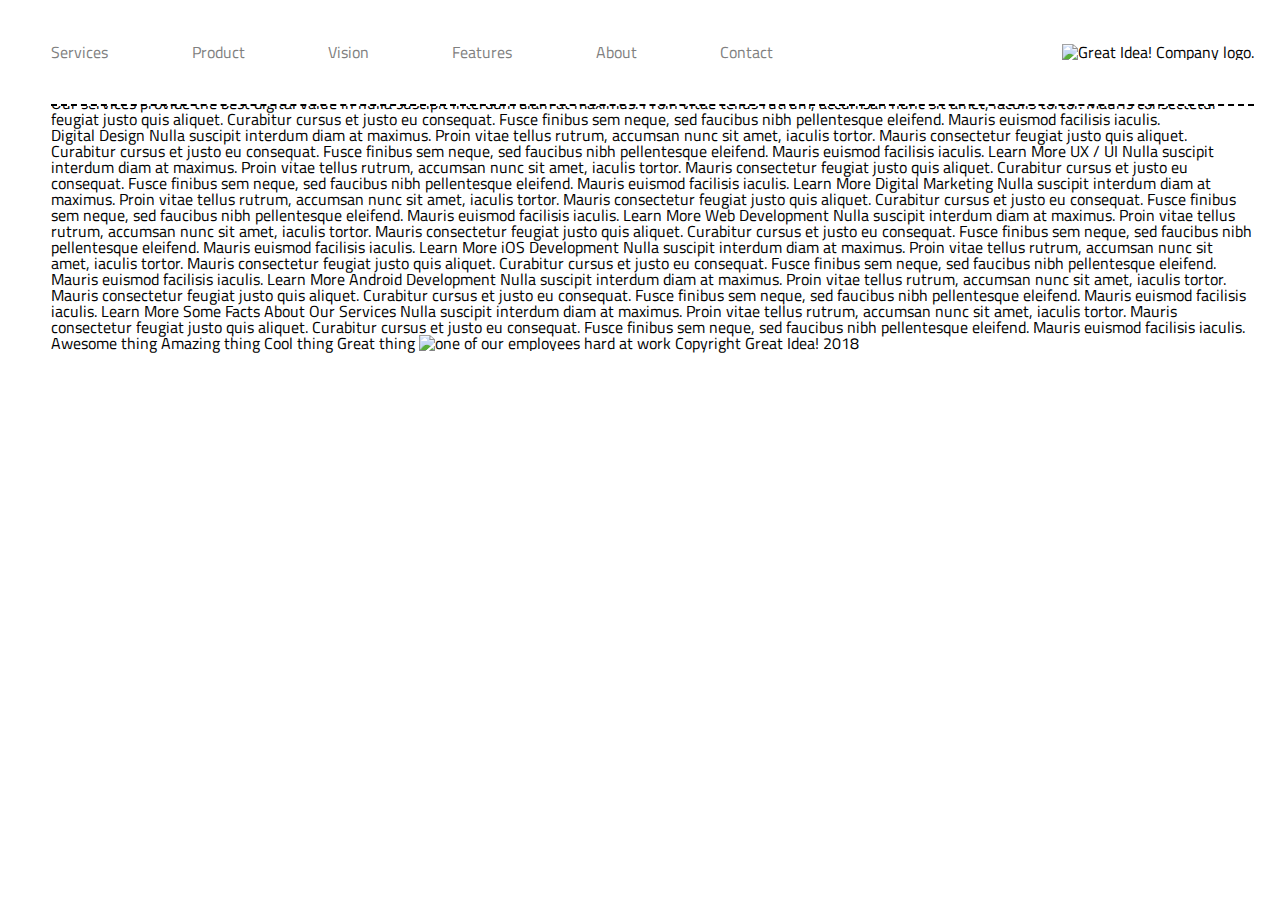
==== great-idea/services.html @ 761094d3 "Add nav bar to services.html" ====
<!doctype html>

<html lang="en">
<head>
  <meta charset="utf-8">

  <title>Great Idea!</title>

  <link href="https://fonts.googleapis.com/css?family=Bangers|Titillium+Web" rel="stylesheet">
  <link rel="stylesheet" href="css/index.css">

  <!--[if lt IE 9]>
    <script src="https://cdnjs.cloudflare.com/ajax/libs/html5shiv/3.7.3/html5shiv.js"></script>
  <![endif]-->
</head>

  <body>

    <nav class="nav-bar">
        <div class="links">
          <a href="/services.html" class="nav-items">Services</a>
          <a href="#" class="nav-items">Product</a>
          <a href="#" class="nav-items">Vision</a>
          <a href="#" class="nav-items">Features</a>
          <a href="#" class="nav-items">About</a>
          <a href="#" class="nav-items">Contact</a>
        </div>
        <di class="logo">
          <img src="img/logo.png" alt="Great Idea! Company logo.">
        </div>
      </nav>
  <div class="services-header">
    <img class="services-header-img" src="img/services-header.jpg" alt="Our services header image">
  </div>   

<h1>
    Services
</h1>
<p>
    Our services provide the best digital value in nulla suscipit interdum diam at maximus. Proin vitae tellus rutrum, accumsan nunc sit amet, iaculis tortor. Mauris consectetur feugiat justo quis aliquet. Curabitur cursus et justo eu consequat. Fusce finibus sem neque, sed faucibus nibh pellentesque eleifend. Mauris euismod facilisis iaculis.
</p>

Digital Design

Nulla suscipit interdum diam at maximus. Proin vitae tellus rutrum, accumsan nunc sit amet, iaculis tortor. Mauris consectetur feugiat justo quis aliquet. Curabitur cursus et justo eu consequat. Fusce finibus sem neque, sed faucibus nibh pellentesque
eleifend. Mauris euismod facilisis iaculis.

Learn More



UX / UI

Nulla suscipit interdum diam at maximus. Proin vitae tellus rutrum, accumsan nunc sit amet, iaculis tortor. Mauris consectetur feugiat justo quis aliquet. Curabitur cursus et justo eu consequat. Fusce finibus sem neque, sed faucibus nibh pellentesque
eleifend. Mauris euismod facilisis iaculis.

Learn More



Digital Marketing

Nulla suscipit interdum diam at maximus. Proin vitae tellus rutrum, accumsan nunc sit amet, iaculis tortor. Mauris consectetur feugiat justo quis aliquet. Curabitur cursus et justo eu consequat. Fusce finibus sem neque, sed faucibus nibh pellentesque
eleifend. Mauris euismod facilisis iaculis.

Learn More



Web Development

Nulla suscipit interdum diam at maximus. Proin vitae tellus rutrum, accumsan nunc sit amet, iaculis tortor. Mauris consectetur feugiat justo quis aliquet. Curabitur cursus et justo eu consequat. Fusce finibus sem neque, sed faucibus nibh pellentesque
eleifend. Mauris euismod facilisis iaculis.

Learn More



iOS Development

Nulla suscipit interdum diam at maximus. Proin vitae tellus rutrum, accumsan nunc sit amet, iaculis tortor. Mauris consectetur feugiat justo quis aliquet. Curabitur cursus et justo eu consequat. Fusce finibus sem neque, sed faucibus nibh pellentesque
eleifend. Mauris euismod facilisis iaculis.

Learn More



Android Development

Nulla suscipit interdum diam at maximus. Proin vitae tellus rutrum, accumsan nunc sit amet, iaculis tortor. Mauris consectetur feugiat justo quis aliquet. Curabitur cursus et justo eu consequat. Fusce finibus sem neque, sed faucibus nibh pellentesque
eleifend. Mauris euismod facilisis iaculis.

Learn More


Some Facts About Our Services

Nulla suscipit interdum diam at maximus. Proin vitae tellus rutrum, accumsan nunc sit amet, iaculis tortor. Mauris consectetur feugiat justo quis aliquet. Curabitur cursus et justo eu consequat. Fusce finibus sem neque, sed faucibus nibh pellentesque
eleifend. Mauris euismod facilisis iaculis.


Awesome thing
Amazing thing
Cool thing
Great thing

<img class="services-info-img" src="img/services-info.png" alt="one of our employees hard at work">

Copyright Great Idea! 2018

</body>

</html>
---- great-idea/css/index.css ----
/* http://meyerweb.com/eric/tools/css/reset/ 
   v2.0 | 20110126
   License: none (public domain)
*/

html, body, div, span, applet, object, iframe,
h1, h2, h3, h4, h5, h6, p, blockquote, pre,
a, abbr, acronym, address, big, cite, code,
del, dfn, em, img, ins, kbd, q, s, samp,
small, strike, strong, sub, sup, tt, var,
b, u, i, center,
dl, dt, dd, ol, ul, li,
fieldset, form, label, legend,
table, caption, tbody, tfoot, thead, tr, th, td,
article, aside, canvas, details, embed, 
figure, figcaption, footer, header, hgroup, 
menu, nav, output, ruby, section, summary,
time, mark, audio, video {
	margin: 0;
	padding: 0;
	border: 0;
	font-size: 100%;
	font: inherit;
	vertical-align: baseline;
}
/* HTML5 display-role reset for older browsers */
article, aside, details, figcaption, figure, 
footer, header, hgroup, menu, nav, section {
	display: block;
}
body {
	line-height: 1;
}
ol, ul {
	list-style: none;
}
blockquote, q {
	quotes: none;
}
blockquote:before, blockquote:after,
q:before, q:after {
	content: '';
	content: none;
}
table {
	border-collapse: collapse;
	border-spacing: 0;
}

/* Set every element's box-sizing to border-box */
* {
    box-sizing: border-box;
}

html, body {
    height: 100%;
    font-family: 'Titillium Web', sans-serif;
}

h1, h2, h3, h4, h5 {
    font-family: 'Bangers', cursive;
    letter-spacing: 1px;
    margin-bottom: 15px;
}

/* Copy and paste your work from yesterday here and start to refactor into flexbox */

body {
	margin-left: 4%;
	margin-right: 2%;
}

/* Navigation bar */
.nav-bar {
	padding: 2% 0;
	overflow: hidden;
	position: fixed;
	border-bottom: 2px dashed black;
	width: 94%;
	background: white;
	display: flex;
	justify-content: space-between;
	align-items: center;
}

nav {
	display: flex;
	justify-content: space-between;
}

.links {
	width: 60%;
	display: flex;
	justify-content: space-between;
	align-items: center;
}

.links a {
	text-decoration: none;
	color: gray;
}

.logo img {
	max-height: 100%;
	max-width: 100%;
}

.nav-items {
	text-align: left;
	padding: 2% 0%;
	border-top: 4px solid white;
	border-bottom: 4px solid white;
	background: white;
	transition: 0.3s ease;
}

.nav-items:hover {
	border-top: 4px solid #4eebf2;
	border-bottom: 4px solid #4eebf2;
	padding: 0.75% 0;
}

/* Marketing header */

header {
	padding: 15% 0 5% 0;
	border-bottom: 1px solid black;
	display: flex;
	justify-content: center;
}

.text-header-contents {
	margin: 10% 0;
	font-family: 'Bangers', cursive;
	text-align: center;
	vertical-align: middle;
	letter-spacing: 1px;
	display: flex;
	flex-direction: column;
	align-items: center;
	width: 45%;
	margin-right: 5%;
	margin-bottom: 15%;
}

.text-header-contents p {
	font-size: 700%;
}

.text-header-contents h1 {
	font-size: 500%;
}

.marketing-anchor {
	font-size: 150%;
	background: white;
	text-decoration: none;
	border: 1px solid black;
	width: 33%;
	padding: 1% 5%;
	color:black;
	font-family: 'Times New Roman', Times, serif;
}

.logo-header-contents {
	display: flex;
	align-items: center;
	width: 45%;
	padding: 0 0 0 0;
}

.logo-header-img {
	width: 100%;
	height: 100%;
}

.services-header {
	display: flex;
	align-items: stretch;
}

.services-header-img {
	width: 100%;
	margin: 2% 0;
}


/* Content */

/* Three columns of content */
.three-columns {
	display: flex;
	margin-right: 3%;
	flex-direction: column;
}

/* Two columns of content */
.two-columns {
	display: flex;
	flex-direction: column;
	margin-right: 6%;
	margin-bottom: 2%;
}

.top-content {
	display: flex;
	width: 100%;
	margin-bottom: 2%;
	margin-top: 3%;
}

.middle-img {
	display: block;
	margin-left: 0;
	margin-right: auto;
	width: 100%;
}

.bottom-content {
	display: flex;
	width: 100%;
	margin-top: 3%;
	padding: 0 0 5% 0;
	border-bottom: 1px solid black;
}

/* Contact */
.contact {
	margin-top: 3%;
	margin-bottom: 5%;
}

div.footer {
	text-align: center;
	margin: 5% 0 10% 0;
}
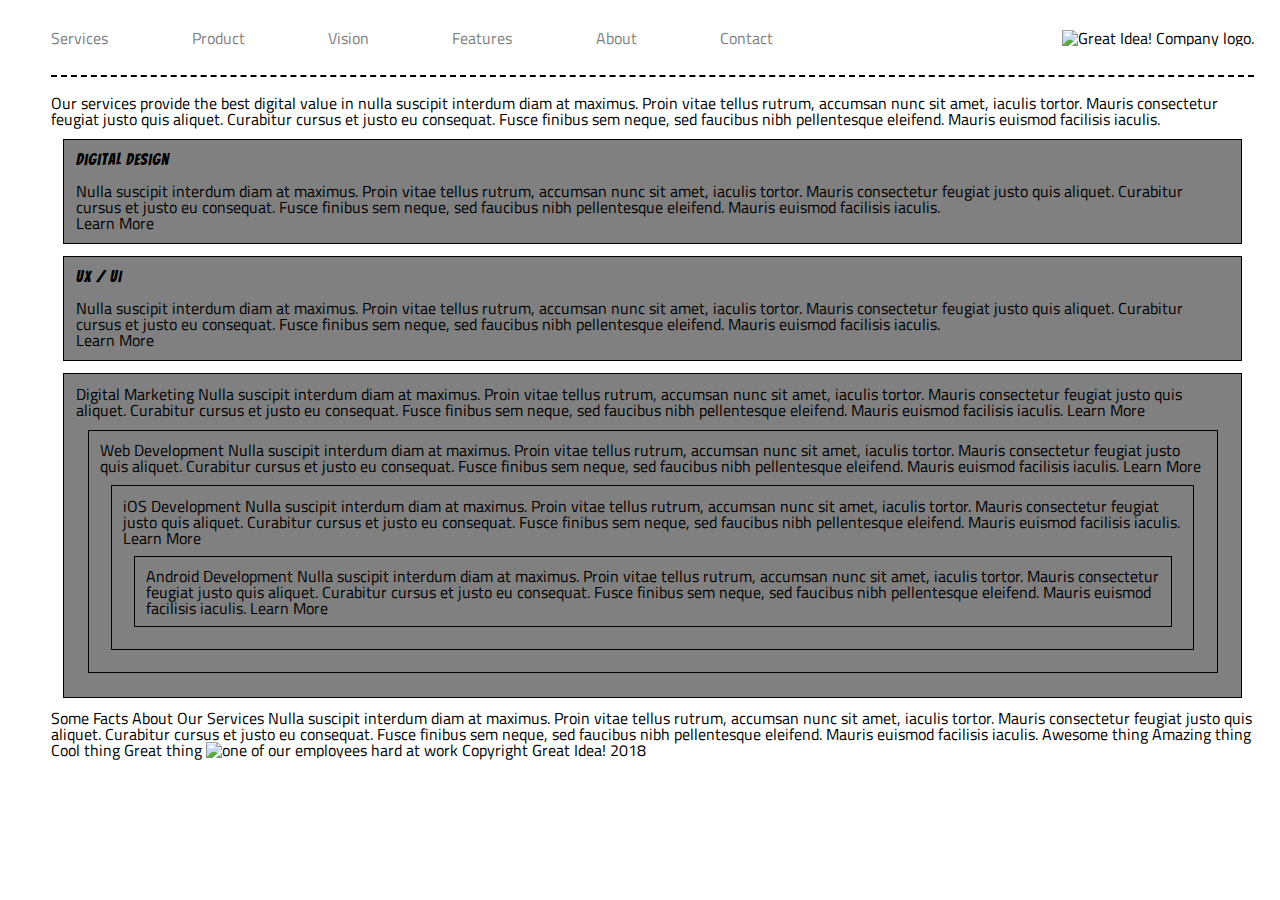
==== commit 6e58257c: "Start tagging tile content" ====
--- a/great-idea/services.html
+++ b/great-idea/services.html
@@ -25,37 +25,42 @@
           <a href="#" class="nav-items">About</a>
           <a href="#" class="nav-items">Contact</a>
         </div>
-        <di class="logo">
+        <div class="logo">
           <img src="img/logo.png" alt="Great Idea! Company logo.">
         </div>
       </nav>
   <div class="services-header">
     <img class="services-header-img" src="img/services-header.jpg" alt="Our services header image">
   </div>   
+  
+  <section class="marketing-header">
+    <h1>
+        Services
+    </h1>
+    <p>
+        Our services provide the best digital value in nulla suscipit interdum diam at maximus. Proin vitae tellus rutrum, accumsan nunc sit amet, iaculis tortor. Mauris consectetur feugiat justo quis aliquet. Curabitur cursus et justo eu consequat. Fusce finibus sem neque, sed faucibus nibh pellentesque eleifend. Mauris euismod facilisis iaculis.
+    </p>
+  </section>
 
-<h1>
-    Services
-</h1>
-<p>
-    Our services provide the best digital value in nulla suscipit interdum diam at maximus. Proin vitae tellus rutrum, accumsan nunc sit amet, iaculis tortor. Mauris consectetur feugiat justo quis aliquet. Curabitur cursus et justo eu consequat. Fusce finibus sem neque, sed faucibus nibh pellentesque eleifend. Mauris euismod facilisis iaculis.
-</p>
-
-Digital Design
-
-Nulla suscipit interdum diam at maximus. Proin vitae tellus rutrum, accumsan nunc sit amet, iaculis tortor. Mauris consectetur feugiat justo quis aliquet. Curabitur cursus et justo eu consequat. Fusce finibus sem neque, sed faucibus nibh pellentesque
-eleifend. Mauris euismod facilisis iaculis.
-
-Learn More
+  <section class="tiles">  
+    <div class="tile">
+      <h2>Digital Design</h2>
+      <p>Nulla suscipit interdum diam at maximus. Proin vitae tellus rutrum, accumsan nunc sit amet, iaculis tortor. Mauris consectetur feugiat justo quis aliquet. Curabitur cursus et justo eu consequat. Fusce finibus sem neque, sed faucibus nibh pellentesque
+        eleifend. Mauris euismod facilisis iaculis.
+      </p>
+      <a class=small-btn">Learn More</a>
+    </div>
 
 
-
-UX / UI
-
-Nulla suscipit interdum diam at maximus. Proin vitae tellus rutrum, accumsan nunc sit amet, iaculis tortor. Mauris consectetur feugiat justo quis aliquet. Curabitur cursus et justo eu consequat. Fusce finibus sem neque, sed faucibus nibh pellentesque
-eleifend. Mauris euismod facilisis iaculis.
-
-Learn More
-
+    <div class="tile">
+      <h2>UX / UI</h2>
+      <p>Nulla suscipit interdum diam at maximus. Proin vitae tellus rutrum, accumsan nunc sit amet, iaculis tortor. Mauris consectetur feugiat justo quis aliquet. Curabitur cursus et justo eu consequat. Fusce finibus sem neque, sed faucibus nibh pellentesque
+        eleifend. Mauris euismod facilisis iaculis.
+      </p>
+      <a class=small-btn">Learn More</a>
+    </div>
+    
+    <div class="tile">
 
 
 Digital Marketing
@@ -65,7 +70,7 @@
 
 Learn More
 
-
+    <div class="tile">
 
 Web Development
 
@@ -75,6 +80,7 @@
 Learn More
 
 
+    <div class="tile">
 
 iOS Development
 
@@ -83,7 +89,7 @@
 
 Learn More
 
-
+    <div class="tile">
 
 Android Development
 
@@ -91,12 +97,16 @@
 eleifend. Mauris euismod facilisis iaculis.
 
 Learn More
+    </div>
 
+</section>
 
 Some Facts About Our Services
 
 Nulla suscipit interdum diam at maximus. Proin vitae tellus rutrum, accumsan nunc sit amet, iaculis tortor. Mauris consectetur feugiat justo quis aliquet. Curabitur cursus et justo eu consequat. Fusce finibus sem neque, sed faucibus nibh pellentesque
 eleifend. Mauris euismod facilisis iaculis.
+
+
 
 
 Awesome thing
--- a/great-idea/css/index.css
+++ b/great-idea/css/index.css
@@ -107,7 +107,7 @@
 
 .nav-items {
 	text-align: left;
-	padding: 2% 0%;
+	padding: 0% 0%;
 	border-top: 4px solid white;
 	border-bottom: 4px solid white;
 	background: white;
@@ -233,4 +233,24 @@
 div.footer {
 	text-align: center;
 	margin: 5% 0 10% 0;
+}
+
+/* Servies.html content tiles */
+
+.tile {
+	background: gray;
+	border: 1px solid black;
+	padding: 1%;
+	margin: 1%;
+}
+
+.small-btn {
+	/* font-size: 100%; */
+	background: white;
+	text-decoration: none;
+	border: 1px solid black;
+	width: 33%;
+	padding: 1% 5%;
+	color:black;
+	font-family: 'Times New Roman', Times, serif;
 }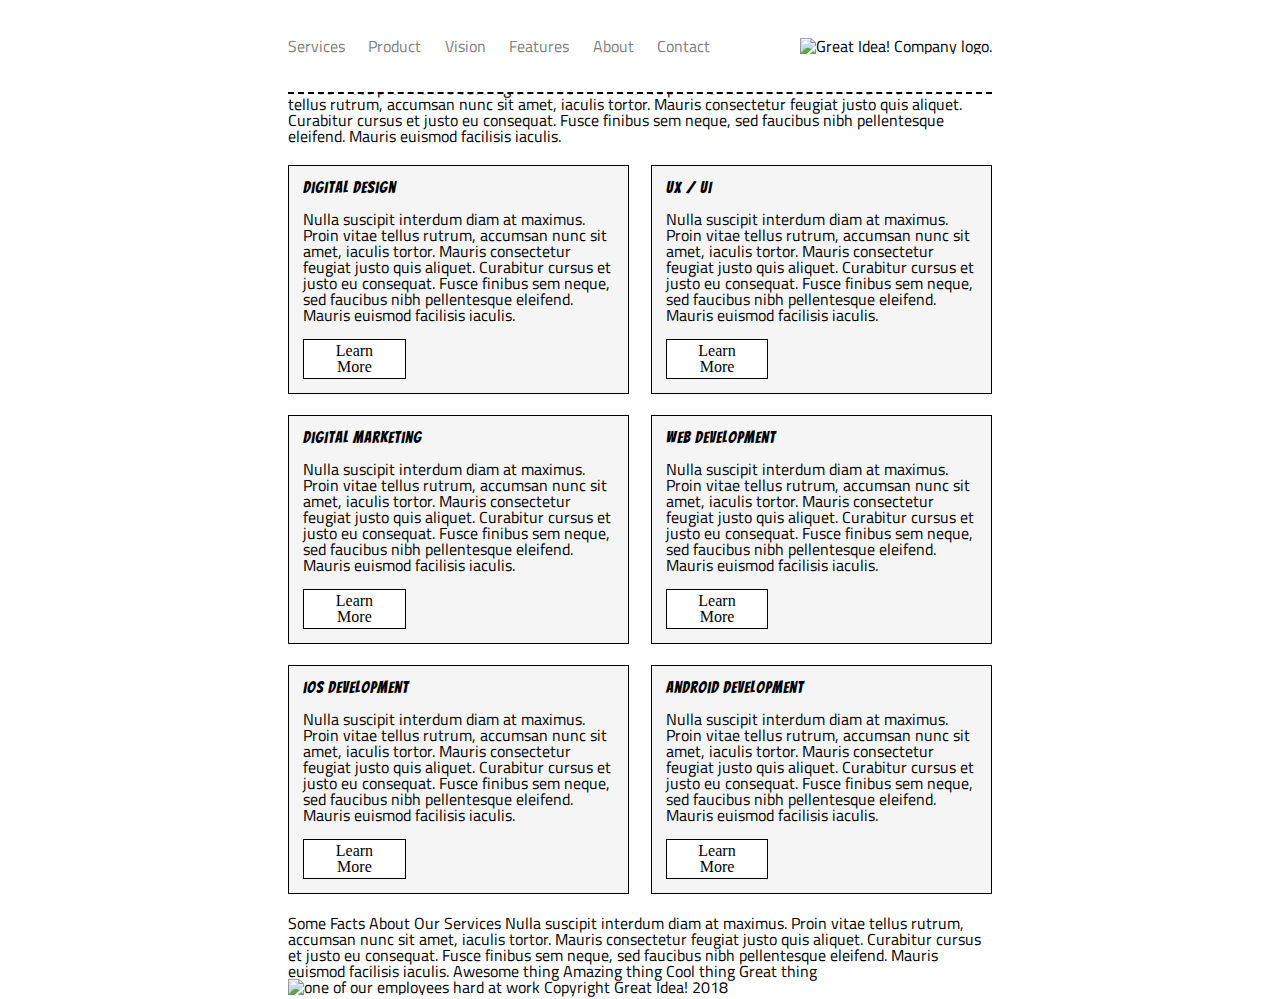
==== commit 0bce3797: "Add content divs with row and col classes" ====
--- a/great-idea/services.html
+++ b/great-idea/services.html
@@ -18,7 +18,7 @@
 
     <nav class="nav-bar">
         <div class="links">
-          <a href="/services.html" class="nav-items">Services</a>
+          <a href="services.html" class="nav-items">Services</a>
           <a href="#" class="nav-items">Product</a>
           <a href="#" class="nav-items">Vision</a>
           <a href="#" class="nav-items">Features</a>
@@ -42,64 +42,49 @@
     </p>
   </section>
 
-  <section class="tiles">  
-    <div class="tile">
-      <h2>Digital Design</h2>
-      <p>Nulla suscipit interdum diam at maximus. Proin vitae tellus rutrum, accumsan nunc sit amet, iaculis tortor. Mauris consectetur feugiat justo quis aliquet. Curabitur cursus et justo eu consequat. Fusce finibus sem neque, sed faucibus nibh pellentesque
-        eleifend. Mauris euismod facilisis iaculis.
-      </p>
-      <a class=small-btn">Learn More</a>
-    </div>
-
-
-    <div class="tile">
-      <h2>UX / UI</h2>
-      <p>Nulla suscipit interdum diam at maximus. Proin vitae tellus rutrum, accumsan nunc sit amet, iaculis tortor. Mauris consectetur feugiat justo quis aliquet. Curabitur cursus et justo eu consequat. Fusce finibus sem neque, sed faucibus nibh pellentesque
-        eleifend. Mauris euismod facilisis iaculis.
-      </p>
-      <a class=small-btn">Learn More</a>
+  <section class="content-tiles">
+    <div class="tile-row">
+      <div class="col1-tile">
+        <h2>Digital Design</h2>
+        <p>Nulla suscipit interdum diam at maximus. Proin vitae tellus rutrum, accumsan nunc sit amet, iaculis tortor. Mauris consectetur feugiat justo quis aliquet. Curabitur cursus et justo eu consequat. Fusce finibus sem neque, sed faucibus nibh pellentesque eleifend. Mauris euismod facilisis iaculis.</p>
+      <a class="small-btn" href="#"">Learn More</a>
+      </div>
+    
+      <div class="col2-tile">
+        <h2>UX / UI</h2>
+        <p>Nulla suscipit interdum diam at maximus. Proin vitae tellus rutrum, accumsan nunc sit amet, iaculis tortor. Mauris consectetur feugiat justo quis aliquet. Curabitur cursus et justo eu consequat. Fusce finibus sem neque, sed faucibus nibh pellentesque eleifend. Mauris euismod facilisis iaculis.</p>
+      <a class="small-btn" href="#"">Learn More</a>
+      </div>  
     </div>
     
-    <div class="tile">
-
-
-Digital Marketing
-
-Nulla suscipit interdum diam at maximus. Proin vitae tellus rutrum, accumsan nunc sit amet, iaculis tortor. Mauris consectetur feugiat justo quis aliquet. Curabitur cursus et justo eu consequat. Fusce finibus sem neque, sed faucibus nibh pellentesque
-eleifend. Mauris euismod facilisis iaculis.
-
-Learn More
-
-    <div class="tile">
-
-Web Development
-
-Nulla suscipit interdum diam at maximus. Proin vitae tellus rutrum, accumsan nunc sit amet, iaculis tortor. Mauris consectetur feugiat justo quis aliquet. Curabitur cursus et justo eu consequat. Fusce finibus sem neque, sed faucibus nibh pellentesque
-eleifend. Mauris euismod facilisis iaculis.
-
-Learn More
-
-
-    <div class="tile">
-
-iOS Development
-
-Nulla suscipit interdum diam at maximus. Proin vitae tellus rutrum, accumsan nunc sit amet, iaculis tortor. Mauris consectetur feugiat justo quis aliquet. Curabitur cursus et justo eu consequat. Fusce finibus sem neque, sed faucibus nibh pellentesque
-eleifend. Mauris euismod facilisis iaculis.
-
-Learn More
-
-    <div class="tile">
-
-Android Development
-
-Nulla suscipit interdum diam at maximus. Proin vitae tellus rutrum, accumsan nunc sit amet, iaculis tortor. Mauris consectetur feugiat justo quis aliquet. Curabitur cursus et justo eu consequat. Fusce finibus sem neque, sed faucibus nibh pellentesque
-eleifend. Mauris euismod facilisis iaculis.
-
-Learn More
+    <div class="tile-row">
+      <div class="col1-tile">
+        <h2>Digital Marketing</h2>
+        <p>Nulla suscipit interdum diam at maximus. Proin vitae tellus rutrum, accumsan nunc sit amet, iaculis tortor. Mauris consectetur feugiat justo quis aliquet. Curabitur cursus et justo eu consequat. Fusce finibus sem neque, sed faucibus nibh pellentesque eleifend. Mauris euismod facilisis iaculis.</p>
+      <a class="small-btn" href="#"">Learn More</a>
+      </div>
+      
+      <div class="col2-tile">
+        <h2>Web Development</h2>
+        <p>Nulla suscipit interdum diam at maximus. Proin vitae tellus rutrum, accumsan nunc sit amet, iaculis tortor. Mauris consectetur feugiat justo quis aliquet. Curabitur cursus et justo eu consequat. Fusce finibus sem neque, sed faucibus nibh pellentesque eleifend. Mauris euismod facilisis iaculis.</p>
+      <a class="small-btn" href="#"">Learn More</a>
+      </div>
     </div>
-
-</section>
+    
+    <div class="tile-row">
+      <div class="col1-tile">
+        <h2>iOS Development</h2>
+        <p>Nulla suscipit interdum diam at maximus. Proin vitae tellus rutrum, accumsan nunc sit amet, iaculis tortor. Mauris consectetur feugiat justo quis aliquet. Curabitur cursus et justo eu consequat. Fusce finibus sem neque, sed faucibus nibh pellentesque eleifend. Mauris euismod facilisis iaculis.</p>
+      <a class="small-btn" href="#"">Learn More</a>
+      </div>  
+      
+      <div class="col2-tile">
+        <h2>Android Development</h2>
+        <p>Nulla suscipit interdum diam at maximus. Proin vitae tellus rutrum, accumsan nunc sit amet, iaculis tortor. Mauris consectetur feugiat justo quis aliquet. Curabitur cursus et justo eu consequat. Fusce finibus sem neque, sed faucibus nibh pellentesque eleifend. Mauris euismod facilisis iaculis.</p>
+      <a class="small-btn" href="#"">Learn More</a>
+      </div>
+    </div>
+  </section>
 
 Some Facts About Our Services
 
--- a/great-idea/css/index.css
+++ b/great-idea/css/index.css
@@ -66,8 +66,10 @@
 /* Copy and paste your work from yesterday here and start to refactor into flexbox */
 
 body {
-	margin-left: 4%;
-	margin-right: 2%;
+	/* margin-left: 4%;
+	margin-right: 2%; */
+	margin: 0 auto;
+	width: 55%;
 }
 
 /* Navigation bar */
@@ -76,7 +78,7 @@
 	overflow: hidden;
 	position: fixed;
 	border-bottom: 2px dashed black;
-	width: 94%;
+	width: 55%;
 	background: white;
 	display: flex;
 	justify-content: space-between;
@@ -107,7 +109,7 @@
 
 .nav-items {
 	text-align: left;
-	padding: 0% 0%;
+	padding: 2% 0%;
 	border-top: 4px solid white;
 	border-bottom: 4px solid white;
 	background: white;
@@ -151,12 +153,16 @@
 	font-size: 500%;
 }
 
+.marketing-header h1 {
+	font-size: 130%;
+}
+
 .marketing-anchor {
-	font-size: 150%;
+	font-size: 110%;
 	background: white;
 	text-decoration: none;
 	border: 1px solid black;
-	width: 33%;
+	width: 35%;
 	padding: 1% 5%;
 	color:black;
 	font-family: 'Times New Roman', Times, serif;
@@ -169,10 +175,10 @@
 	padding: 0 0 0 0;
 }
 
-.logo-header-img {
+/* .logo-header-img {
 	width: 100%;
 	height: 100%;
-}
+} */
 
 .services-header {
 	display: flex;
@@ -237,19 +243,38 @@
 
 /* Servies.html content tiles */
 
-.tile {
-	background: gray;
-	border: 1px solid black;
-	padding: 1%;
-	margin: 1%;
+.tile-row {
+	display: flex;
+	justify-content: space-between;
+	margin: 3% 0;
+}
+
+.col1-tile {
+	background: whitesmoke;
+	border: 1px solid black;
+	padding: 2%;
+	width: 48.5%;
+	display: flex;
+	flex-direction: column;
+	justify-content: flex-end;
+}
+
+.col2-tile {
+	background: whitesmoke;
+	border: 1px solid black;
+	padding: 2%;
+	width: 48.5%;
+	display: flex;
+	flex-direction: column;
 }
 
 .small-btn {
-	/* font-size: 100%; */
 	background: white;
 	text-decoration: none;
+	text-align: center;
 	border: 1px solid black;
 	width: 33%;
+	margin: 5% 0 0 0;
 	padding: 1% 5%;
 	color:black;
 	font-family: 'Times New Roman', Times, serif;
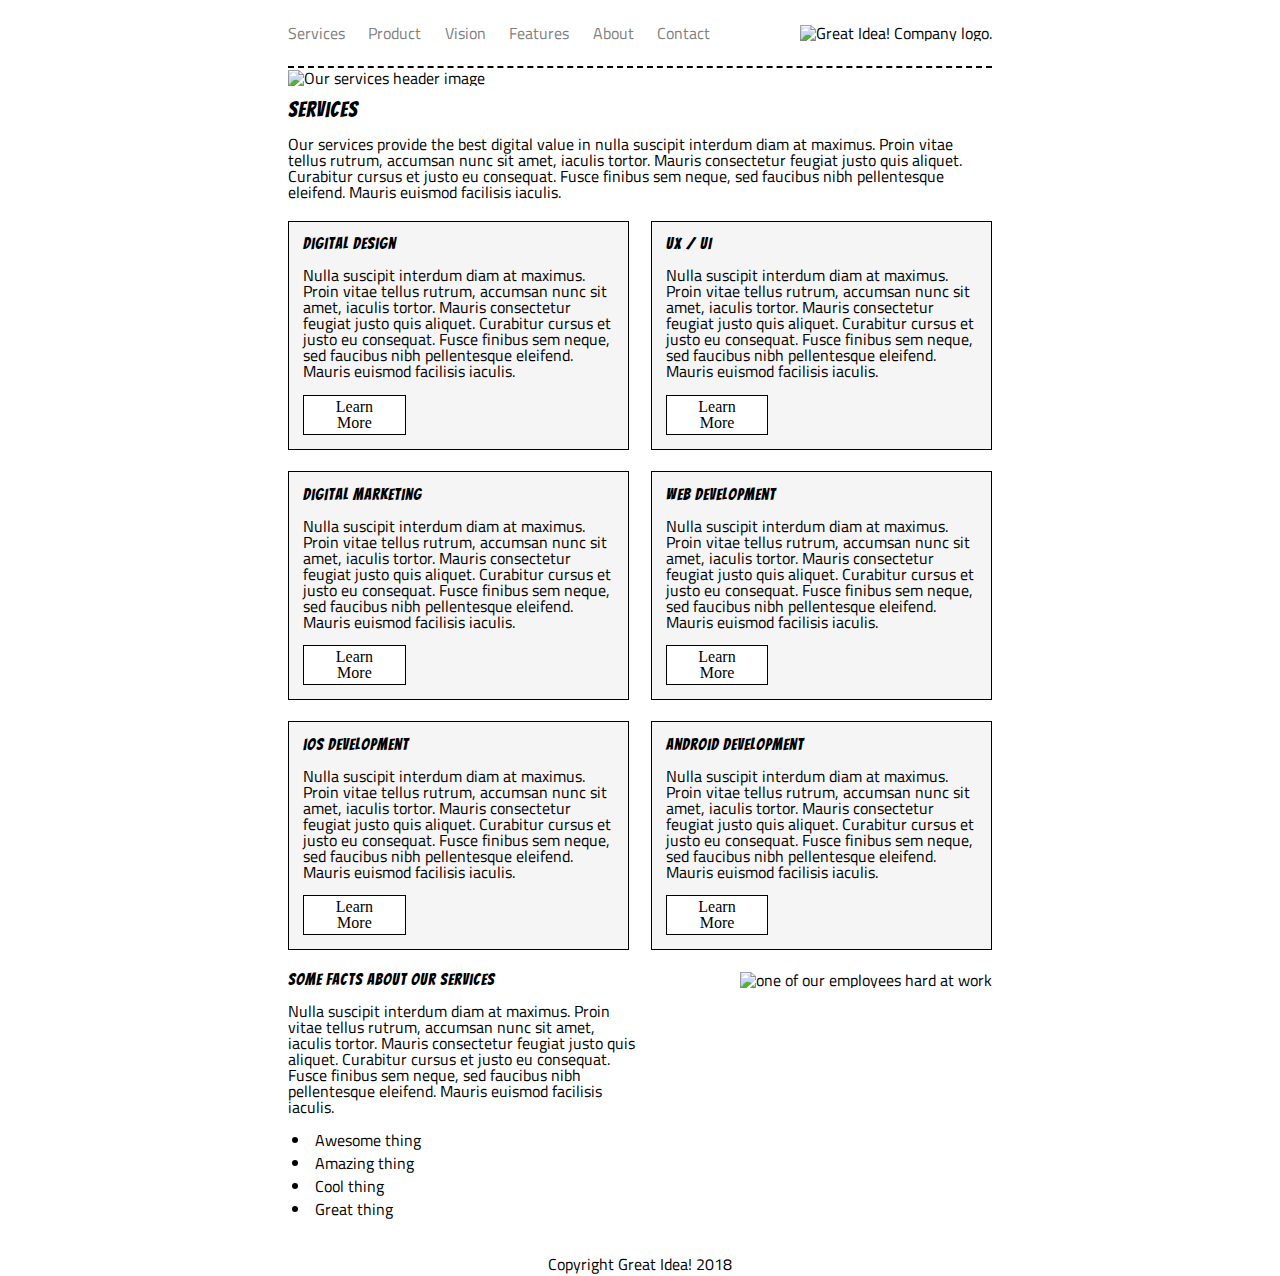
==== commit 585bd46e: "Finish facts section" ====
--- a/great-idea/services.html
+++ b/great-idea/services.html
@@ -15,7 +15,6 @@
 </head>
 
   <body>
-
     <nav class="nav-bar">
         <div class="links">
           <a href="services.html" class="nav-items">Services</a>
@@ -28,12 +27,12 @@
         <div class="logo">
           <img src="img/logo.png" alt="Great Idea! Company logo.">
         </div>
-      </nav>
-  <div class="services-header">
+    </nav>
+  <!-- <div class="services-header">
     <img class="services-header-img" src="img/services-header.jpg" alt="Our services header image">
-  </div>   
-  
+  </div>    -->
   <section class="marketing-header">
+    <img class="services-header-img" src="img/services-header.jpg" alt="Our services header image">
     <h1>
         Services
     </h1>
@@ -86,22 +85,28 @@
     </div>
   </section>
 
-Some Facts About Our Services
-
-Nulla suscipit interdum diam at maximus. Proin vitae tellus rutrum, accumsan nunc sit amet, iaculis tortor. Mauris consectetur feugiat justo quis aliquet. Curabitur cursus et justo eu consequat. Fusce finibus sem neque, sed faucibus nibh pellentesque
-eleifend. Mauris euismod facilisis iaculis.
-
-
-
-
-Awesome thing
-Amazing thing
-Cool thing
-Great thing
-
-<img class="services-info-img" src="img/services-info.png" alt="one of our employees hard at work">
-
-Copyright Great Idea! 2018
+  <section class="facts">
+    <div class="tile-no-padding">
+      <h2>Some Facts About Our Services</h2>
+      <p>Nulla suscipit interdum diam at maximus. Proin vitae tellus rutrum, accumsan nunc sit amet, iaculis tortor. Mauris consectetur feugiat justo quis aliquet. Curabitur cursus et justo eu consequat. Fusce finibus sem neque, sed faucibus nibh pellentesque
+          eleifend. Mauris euismod facilisis iaculis.</p>
+      <ul>
+        <li>Awesome thing</li>
+        <li>Amazing thing</li>
+        <li>Cool thing</li>
+        <li>Great thing</li>
+      </ul>
+    </div>
+    <div class="facts-img">
+      <img class="services-info-img" src="img/services-info.png" alt="one of our employees hard at work">
+    </div>
+  </section>
+  
+  <footer>
+    <div class="footer">
+      <p>Copyright Great Idea! 2018</p>
+    </div>
+  </footer>
 
 </body>
 
--- a/great-idea/css/index.css
+++ b/great-idea/css/index.css
@@ -74,7 +74,7 @@
 
 /* Navigation bar */
 .nav-bar {
-	padding: 2% 0;
+	padding: 1% 0;
 	overflow: hidden;
 	position: fixed;
 	border-bottom: 2px dashed black;
@@ -176,8 +176,8 @@
 }
 
 /* .logo-header-img {
-	width: 100%;
-	height: 100%;
+	/* width: 100%;
+	height: 100%; */
 } */
 
 .services-header {
@@ -186,8 +186,8 @@
 }
 
 .services-header-img {
-	width: 100%;
-	margin: 2% 0;
+	max-width: 100%;
+	margin: 10% 0 2% 0;
 }
 
 
@@ -278,4 +278,38 @@
 	padding: 1% 5%;
 	color:black;
 	font-family: 'Times New Roman', Times, serif;
+}
+
+/* Facts section styles */
+
+.facts {
+	display: flex;
+	justify-content: space-between;
+}
+
+.tile-no-padding {
+	display: flex;
+	flex-direction: column;
+	width: 50%;
+}
+
+.fact-img {
+	display: flex;
+	width: 50%;
+}
+
+.facts-img img {
+	max-width: 100%;
+	max-height: 100%;	
+}
+
+ul {
+	margin-top: 4%;
+	list-style: initial;
+	list-style-position: inside;
+}
+
+li {
+	padding: 1%;
+	/* list-style-type: square; */
 }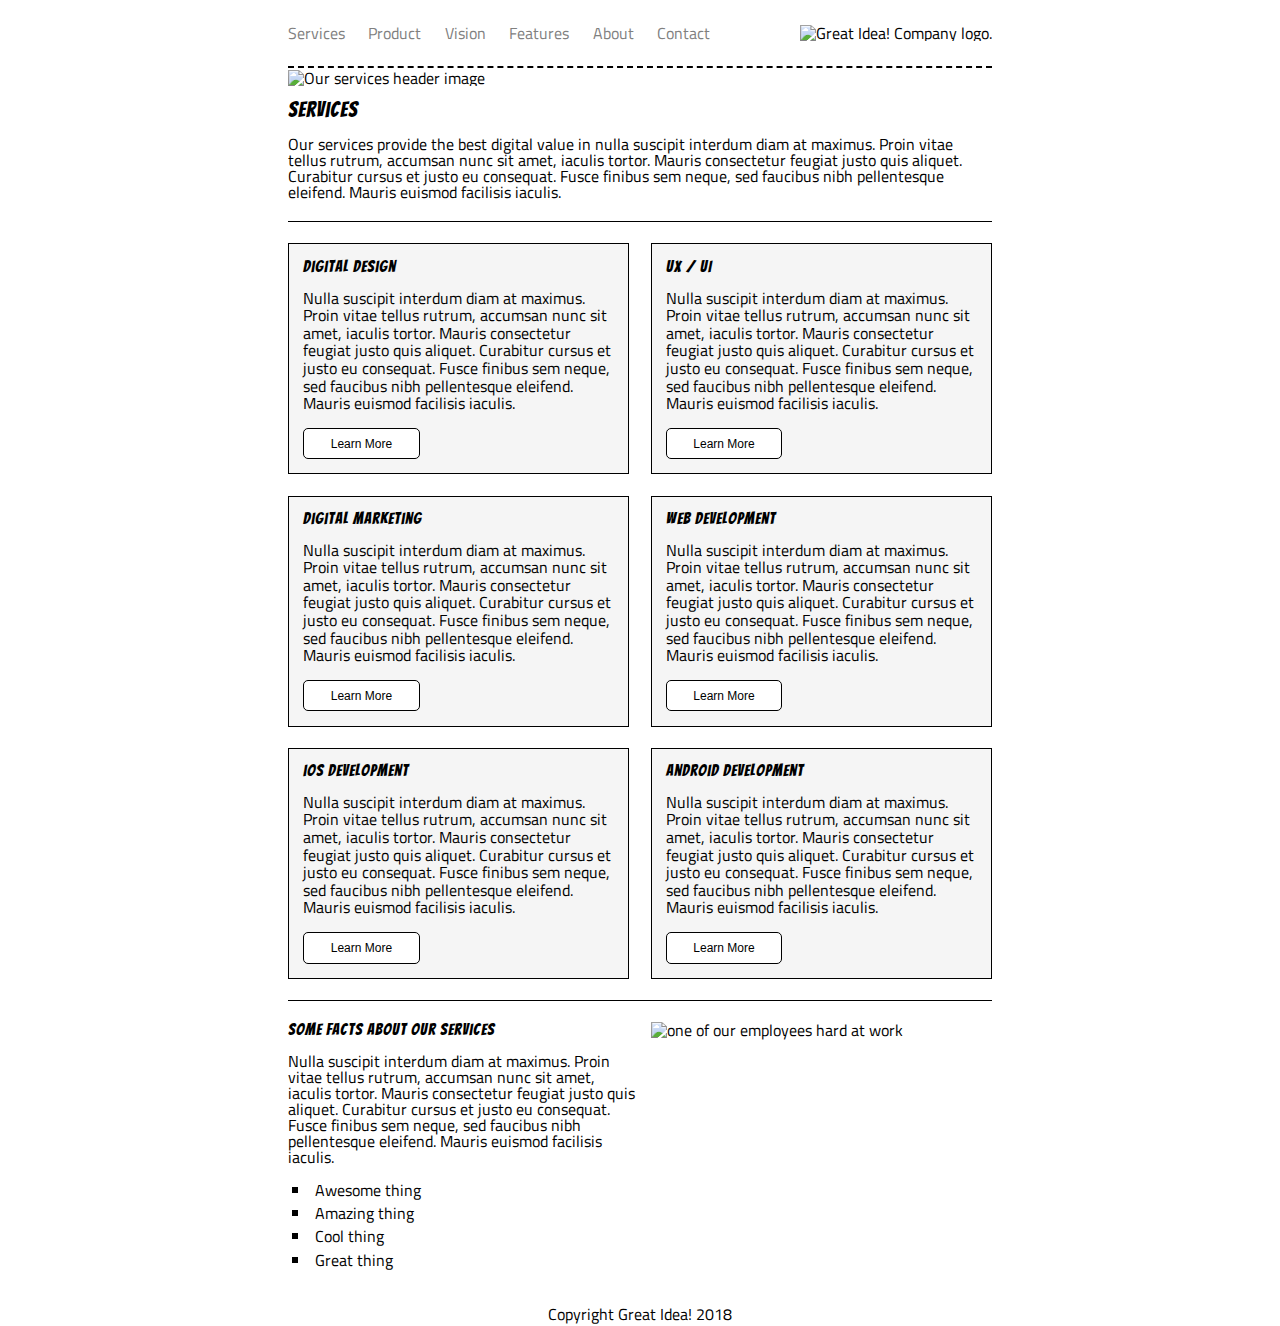
==== commit ff177c4c: "Add media queries and viewport tag" ====
--- a/great-idea/services.html
+++ b/great-idea/services.html
@@ -3,6 +3,7 @@
 <html lang="en">
 <head>
   <meta charset="utf-8">
+  <meta name="viewport" content="width=device-width, initial-scale=1.0">
 
   <title>Great Idea!</title>
 
--- a/great-idea/css/index.css
+++ b/great-idea/css/index.css
@@ -72,6 +72,8 @@
 	width: 55%;
 }
 
+
+
 /* Navigation bar */
 .nav-bar {
 	padding: 1% 0;
@@ -241,7 +243,16 @@
 	margin: 5% 0 10% 0;
 }
 
+.marketing-header {
+	margin-bottom: 3%;
+}
+
 /* Servies.html content tiles */
+
+.content-tiles {
+	border-top: 1.25px solid black;
+	border-bottom: 1.25px solid black;
+}
 
 .tile-row {
 	display: flex;
@@ -251,7 +262,7 @@
 
 .col1-tile {
 	background: whitesmoke;
-	border: 1px solid black;
+	border: 1.25px solid black;
 	padding: 2%;
 	width: 48.5%;
 	display: flex;
@@ -259,30 +270,41 @@
 	justify-content: flex-end;
 }
 
+.col1-tile p {
+	line-height: 110%;
+}
+
 .col2-tile {
 	background: whitesmoke;
-	border: 1px solid black;
+	border: 1.25px solid black;
 	padding: 2%;
 	width: 48.5%;
 	display: flex;
 	flex-direction: column;
+}
+
+.col2-tile p {
+	line-height: 110%;
 }
 
 .small-btn {
 	background: white;
 	text-decoration: none;
 	text-align: center;
+	font-size: 75%;
 	border: 1px solid black;
-	width: 33%;
+	border-radius: 5px;
+	width: 37.5%;
 	margin: 5% 0 0 0;
-	padding: 1% 5%;
+	padding: 2.75% 5%;
 	color:black;
-	font-family: 'Times New Roman', Times, serif;
+	font-family: Arial, Helvetica, sans-serif;
 }
 
 /* Facts section styles */
 
 .facts {
+	margin-top: 3%;
 	display: flex;
 	justify-content: space-between;
 }
@@ -293,23 +315,100 @@
 	width: 50%;
 }
 
-.fact-img {
-	display: flex;
+.facts-img {
+	display: flex;
+	justify-content: flex-end;
 	width: 50%;
 }
 
 .facts-img img {
-	max-width: 100%;
-	max-height: 100%;	
+	max-height: 100%;
+	/* TODO: do this elegantly */
+	/* Sitting silently
+	   Perusing Stack Overflow
+	   For helpful div tips */
+	width: 97%;
 }
 
 ul {
 	margin-top: 4%;
-	list-style: initial;
+	list-style: square;
 	list-style-position: inside;
 }
 
 li {
 	padding: 1%;
-	/* list-style-type: square; */
+}
+
+/* Small screens */
+@media only screen and (max-width: 700px) {
+	/* .nav-bar {
+		flex-direction: column;
+		justify-content: space-between;
+	} */
+	
+	.nav-bar {
+		flex-direction: column;
+		flex-wrap: wrap;
+		position: static;
+		overflow: wrap;
+		width: 100%;
+	}
+
+	.nav-items:hover {
+		padding: 2%;
+	}
+
+	.logo {
+		justify-content: flex-end;
+		width: 100%;
+	}
+	
+	.links {
+		flex-direction: column;
+		align-items: flex-start;
+		width: 100%;
+	}
+	
+	.services-header-img {
+		margin-top: 13%;
+		width: 100%;
+		height: 100%;
+	}
+	
+	.logo img{
+		width: 50%;
+		height: 50%;
+	}
+
+	.tile-row{
+		flex-direction: column;
+		margin-bottom: 5%;
+		margin-top: 5%;
+	}
+
+	.col1-tile, .col2-tile {
+		width: 100%;
+		margin-bottom: 5%;
+	}
+
+	.col2-tile:last-child {
+		margin-bottom: 0;
+	}
+
+	.facts {
+		flex-direction: column;
+		width: 100%;
+	}
+
+	.tile-no-padding {
+		width: 100%;
+	}
+
+	.facts-img {
+		margin-top: 5%;
+		width: 100%;
+		height: 100%;
+		justify-content: flex-start;
+	}
 }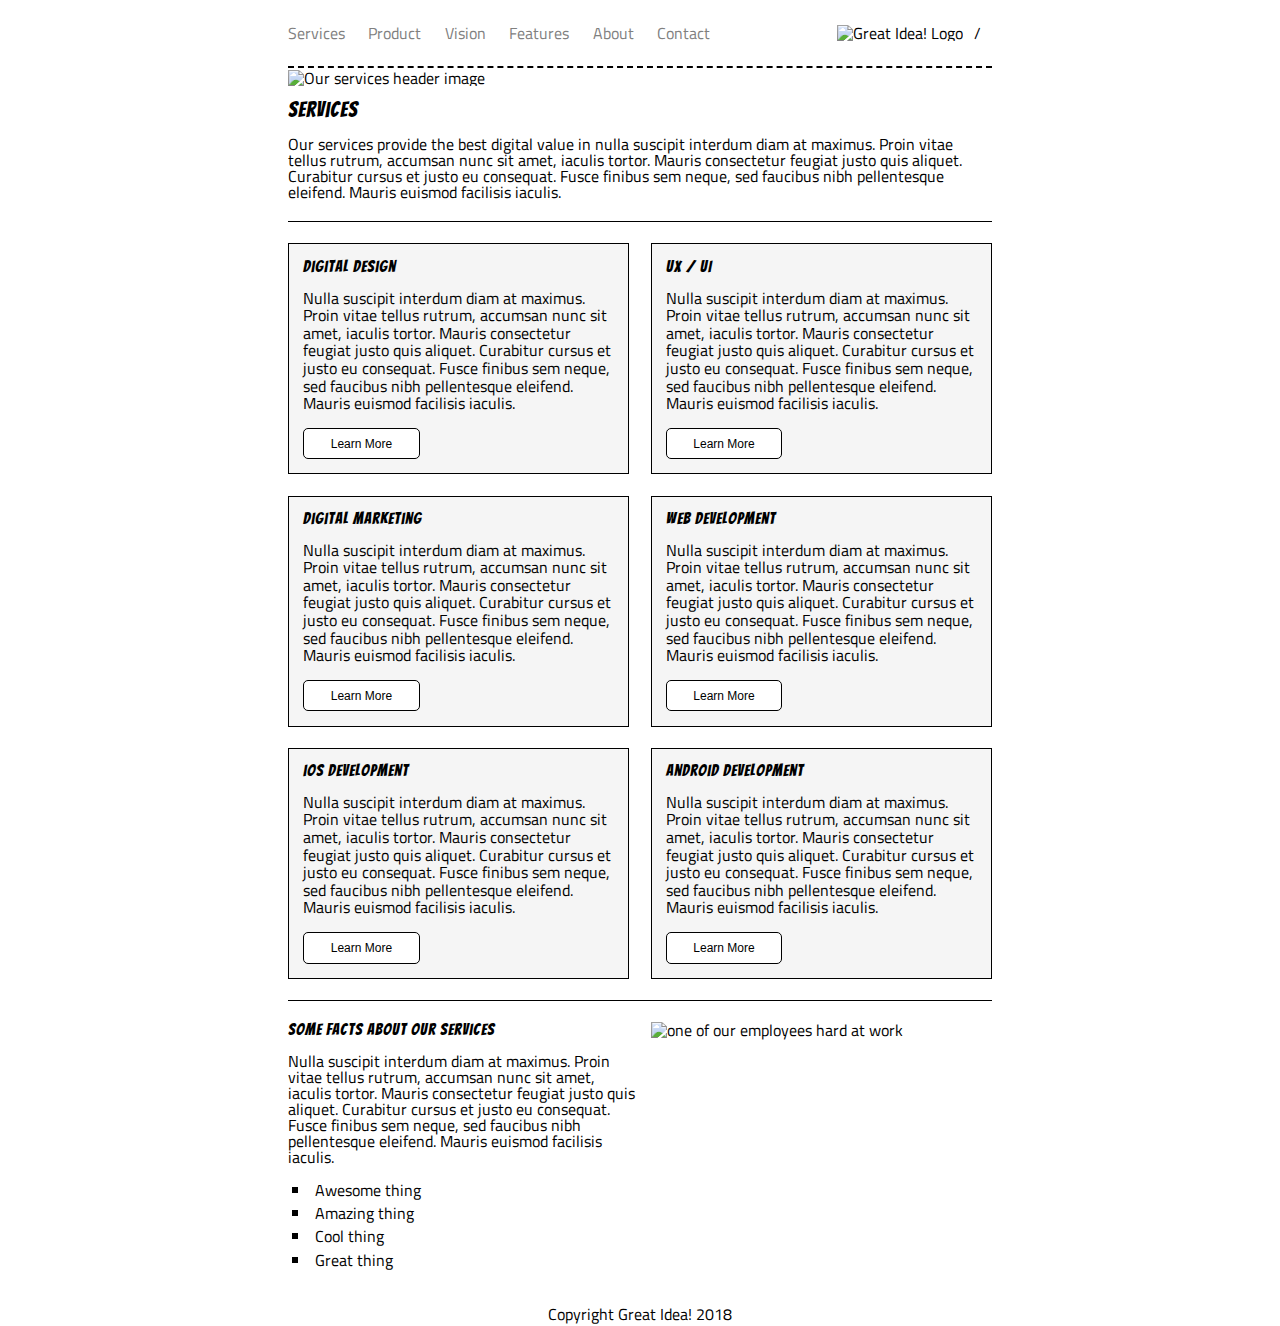
==== commit 932542c0: "Add partially functional img swap on hover for logo" ====
--- a/great-idea/services.html
+++ b/great-idea/services.html
@@ -13,102 +13,103 @@
   <!--[if lt IE 9]>
     <script src="https://cdnjs.cloudflare.com/ajax/libs/html5shiv/3.7.3/html5shiv.js"></script>
   <![endif]-->
-</head>
+  </head>
 
   <body>
     <nav class="nav-bar">
-        <div class="links">
-          <a href="services.html" class="nav-items">Services</a>
-          <a href="#" class="nav-items">Product</a>
-          <a href="#" class="nav-items">Vision</a>
-          <a href="#" class="nav-items">Features</a>
-          <a href="#" class="nav-items">About</a>
-          <a href="#" class="nav-items">Contact</a>
+      <div class="links">
+        <a href="services.html" class="nav-items">Services</a>
+        <a href="#" class="nav-items">Product</a>
+        <a href="#" class="nav-items">Vision</a>
+        <a href="#" class="nav-items">Features</a>
+        <a href="#" class="nav-items">About</a>
+        <a href="#" class="nav-items">Contact</a>
+      </div>
+      <div class="logo">
+        <!-- <div class="swap-on-hover">
+            <p></p>
+        </div> -->
+        <img src="img/logo.png" alt="Great Idea! Logo">/<img>
+      </div>
+    </nav>
+
+    <section class="marketing-header">
+      <img class="services-header-img" src="img/services-header.jpg" alt="Our services header image">
+      <h1>
+          Services
+      </h1>
+      <p>
+          Our services provide the best digital value in nulla suscipit interdum diam at maximus. Proin vitae tellus rutrum, accumsan nunc sit amet, iaculis tortor. Mauris consectetur feugiat justo quis aliquet. Curabitur cursus et justo eu consequat. Fusce finibus sem neque, sed faucibus nibh pellentesque eleifend. Mauris euismod facilisis iaculis.
+      </p>
+    </section>
+
+    <section class="content-tiles">
+      <div class="tile-row">
+        <div class="col1-tile">
+          <h2>Digital Design</h2>
+          <p>Nulla suscipit interdum diam at maximus. Proin vitae tellus rutrum, accumsan nunc sit amet, iaculis tortor. Mauris consectetur feugiat justo quis aliquet. Curabitur cursus et justo eu consequat. Fusce finibus sem neque, sed faucibus nibh pellentesque eleifend. Mauris euismod facilisis iaculis.</p>
+        <a class="small-btn" href="#"">Learn More</a>
         </div>
-        <div class="logo">
-          <img src="img/logo.png" alt="Great Idea! Company logo.">
+      
+        <div class="col2-tile">
+          <h2>UX / UI</h2>
+          <p>Nulla suscipit interdum diam at maximus. Proin vitae tellus rutrum, accumsan nunc sit amet, iaculis tortor. Mauris consectetur feugiat justo quis aliquet. Curabitur cursus et justo eu consequat. Fusce finibus sem neque, sed faucibus nibh pellentesque eleifend. Mauris euismod facilisis iaculis.</p>
+        <a class="small-btn" href="#"">Learn More</a>
         </div>
-    </nav>
-  <!-- <div class="services-header">
-    <img class="services-header-img" src="img/services-header.jpg" alt="Our services header image">
-  </div>    -->
-  <section class="marketing-header">
-    <img class="services-header-img" src="img/services-header.jpg" alt="Our services header image">
-    <h1>
-        Services
-    </h1>
-    <p>
-        Our services provide the best digital value in nulla suscipit interdum diam at maximus. Proin vitae tellus rutrum, accumsan nunc sit amet, iaculis tortor. Mauris consectetur feugiat justo quis aliquet. Curabitur cursus et justo eu consequat. Fusce finibus sem neque, sed faucibus nibh pellentesque eleifend. Mauris euismod facilisis iaculis.
-    </p>
-  </section>
-
-  <section class="content-tiles">
-    <div class="tile-row">
-      <div class="col1-tile">
-        <h2>Digital Design</h2>
-        <p>Nulla suscipit interdum diam at maximus. Proin vitae tellus rutrum, accumsan nunc sit amet, iaculis tortor. Mauris consectetur feugiat justo quis aliquet. Curabitur cursus et justo eu consequat. Fusce finibus sem neque, sed faucibus nibh pellentesque eleifend. Mauris euismod facilisis iaculis.</p>
-      <a class="small-btn" href="#"">Learn More</a>
-      </div>
-    
-      <div class="col2-tile">
-        <h2>UX / UI</h2>
-        <p>Nulla suscipit interdum diam at maximus. Proin vitae tellus rutrum, accumsan nunc sit amet, iaculis tortor. Mauris consectetur feugiat justo quis aliquet. Curabitur cursus et justo eu consequat. Fusce finibus sem neque, sed faucibus nibh pellentesque eleifend. Mauris euismod facilisis iaculis.</p>
-      <a class="small-btn" href="#"">Learn More</a>
-      </div>  
-    </div>
-    
-    <div class="tile-row">
-      <div class="col1-tile">
-        <h2>Digital Marketing</h2>
-        <p>Nulla suscipit interdum diam at maximus. Proin vitae tellus rutrum, accumsan nunc sit amet, iaculis tortor. Mauris consectetur feugiat justo quis aliquet. Curabitur cursus et justo eu consequat. Fusce finibus sem neque, sed faucibus nibh pellentesque eleifend. Mauris euismod facilisis iaculis.</p>
-      <a class="small-btn" href="#"">Learn More</a>
       </div>
       
-      <div class="col2-tile">
-        <h2>Web Development</h2>
-        <p>Nulla suscipit interdum diam at maximus. Proin vitae tellus rutrum, accumsan nunc sit amet, iaculis tortor. Mauris consectetur feugiat justo quis aliquet. Curabitur cursus et justo eu consequat. Fusce finibus sem neque, sed faucibus nibh pellentesque eleifend. Mauris euismod facilisis iaculis.</p>
-      <a class="small-btn" href="#"">Learn More</a>
+      <div class="tile-row">
+        <div class="col1-tile">
+          <h2>Digital Marketing</h2>
+          <p>Nulla suscipit interdum diam at maximus. Proin vitae tellus rutrum, accumsan nunc sit amet, iaculis tortor. Mauris consectetur feugiat justo quis aliquet. Curabitur cursus et justo eu consequat. Fusce finibus sem neque, sed faucibus nibh pellentesque eleifend. Mauris euismod facilisis iaculis.</p>
+        <a class="small-btn" href="#"">Learn More</a>
+        </div>
+        
+        <div class="col2-tile">
+          <h2>Web Development</h2>
+          <p>Nulla suscipit interdum diam at maximus. Proin vitae tellus rutrum, accumsan nunc sit amet, iaculis tortor. Mauris consectetur feugiat justo quis aliquet. Curabitur cursus et justo eu consequat. Fusce finibus sem neque, sed faucibus nibh pellentesque eleifend. Mauris euismod facilisis iaculis.</p>
+        <a class="small-btn" href="#"">Learn More</a>
+        </div>
       </div>
-    </div>
-    
-    <div class="tile-row">
-      <div class="col1-tile">
-        <h2>iOS Development</h2>
-        <p>Nulla suscipit interdum diam at maximus. Proin vitae tellus rutrum, accumsan nunc sit amet, iaculis tortor. Mauris consectetur feugiat justo quis aliquet. Curabitur cursus et justo eu consequat. Fusce finibus sem neque, sed faucibus nibh pellentesque eleifend. Mauris euismod facilisis iaculis.</p>
-      <a class="small-btn" href="#"">Learn More</a>
-      </div>  
       
-      <div class="col2-tile">
-        <h2>Android Development</h2>
-        <p>Nulla suscipit interdum diam at maximus. Proin vitae tellus rutrum, accumsan nunc sit amet, iaculis tortor. Mauris consectetur feugiat justo quis aliquet. Curabitur cursus et justo eu consequat. Fusce finibus sem neque, sed faucibus nibh pellentesque eleifend. Mauris euismod facilisis iaculis.</p>
-      <a class="small-btn" href="#"">Learn More</a>
+      <div class="tile-row">
+        <div class="col1-tile">
+          <h2>iOS Development</h2>
+          <p>Nulla suscipit interdum diam at maximus. Proin vitae tellus rutrum, accumsan nunc sit amet, iaculis tortor. Mauris consectetur feugiat justo quis aliquet. Curabitur cursus et justo eu consequat. Fusce finibus sem neque, sed faucibus nibh pellentesque eleifend. Mauris euismod facilisis iaculis.</p>
+        <a class="small-btn" href="#"">Learn More</a>
+        </div>  
+        
+        <div class="col2-tile">
+          <h2>Android Development</h2>
+          <p>Nulla suscipit interdum diam at maximus. Proin vitae tellus rutrum, accumsan nunc sit amet, iaculis tortor. Mauris consectetur feugiat justo quis aliquet. Curabitur cursus et justo eu consequat. Fusce finibus sem neque, sed faucibus nibh pellentesque eleifend. Mauris euismod facilisis iaculis.</p>
+        <a class="small-btn" href="#"">Learn More</a>
+        </div>
       </div>
-    </div>
-  </section>
+    </section>
 
-  <section class="facts">
-    <div class="tile-no-padding">
-      <h2>Some Facts About Our Services</h2>
-      <p>Nulla suscipit interdum diam at maximus. Proin vitae tellus rutrum, accumsan nunc sit amet, iaculis tortor. Mauris consectetur feugiat justo quis aliquet. Curabitur cursus et justo eu consequat. Fusce finibus sem neque, sed faucibus nibh pellentesque
-          eleifend. Mauris euismod facilisis iaculis.</p>
-      <ul>
-        <li>Awesome thing</li>
-        <li>Amazing thing</li>
-        <li>Cool thing</li>
-        <li>Great thing</li>
-      </ul>
-    </div>
-    <div class="facts-img">
-      <img class="services-info-img" src="img/services-info.png" alt="one of our employees hard at work">
-    </div>
-  </section>
+    <section class="facts">
+      <div class="tile-no-padding">
+        <h2>Some Facts About Our Services</h2>
+        <p>Nulla suscipit interdum diam at maximus. Proin vitae tellus rutrum, accumsan nunc sit amet, iaculis tortor. Mauris consectetur feugiat justo quis aliquet. Curabitur cursus et justo eu consequat. Fusce finibus sem neque, sed faucibus nibh pellentesque
+            eleifend. Mauris euismod facilisis iaculis.</p>
+        <ul>
+          <li>Awesome thing</li>
+          <li>Amazing thing</li>
+          <li>Cool thing</li>
+          <li>Great thing</li>
+        </ul>
+      </div>
+      <div class="facts-img">
+        <img class="services-info-img" src="img/services-info.png" alt="one of our employees hard at work">
+      </div>
+    </section>
   
-  <footer>
-    <div class="footer">
-      <p>Copyright Great Idea! 2018</p>
-    </div>
-  </footer>
+    <footer>
+      <div class="footer">
+        <p>Copyright Great Idea! 2018</p>
+      </div>
+    </footer>
 
-</body>
+  </body>
 
 </html>--- a/great-idea/css/index.css
+++ b/great-idea/css/index.css
@@ -66,13 +66,9 @@
 /* Copy and paste your work from yesterday here and start to refactor into flexbox */
 
 body {
-	/* margin-left: 4%;
-	margin-right: 2%; */
 	margin: 0 auto;
 	width: 55%;
 }
-
-
 
 /* Navigation bar */
 .nav-bar {
@@ -92,6 +88,15 @@
 	justify-content: space-between;
 }
 
+.logo {
+	width: 40%;
+}
+
+.logo figure {
+	display: flex;
+	justify-content: flex-end;
+}
+
 .links {
 	width: 60%;
 	display: flex;
@@ -104,9 +109,31 @@
 	color: gray;
 }
 
-.logo img {
-	max-height: 100%;
-	max-width: 100%;
+.logo {
+	display: flex;
+	width: 22%;
+	justify-content: space-between;
+	align-items: center;
+}
+
+.swap-on-hover {
+	background: url("../img/logo.png") no-repeat;
+	width: 100%;
+	height: 100%;
+	display: flex;
+	align-items: center;
+}
+
+.swap-on-hover p {
+	font-size: 400%;
+	overflow: hidden;
+	color: transparent;
+	cursor: default;
+}
+
+.swap-on-hover:hover {
+	background: url("../img/logo-glow.png") no-repeat;
+	transition: opacity 0.5s linear;
 }
 
 .nav-items {
@@ -124,7 +151,7 @@
 	padding: 0.75% 0;
 }
 
-/* Marketing header */
+/* index.html marketing header */
 
 header {
 	padding: 15% 0 5% 0;
@@ -178,8 +205,8 @@
 }
 
 /* .logo-header-img {
-	/* width: 100%;
-	height: 100%; */
+	width: 100%;
+	height: 100%; 
 } */
 
 .services-header {
@@ -342,11 +369,8 @@
 
 /* Small screens */
 @media only screen and (max-width: 700px) {
-	/* .nav-bar {
-		flex-direction: column;
-		justify-content: space-between;
-	} */
-	
+
+	/* universal nav bar */
 	.nav-bar {
 		flex-direction: column;
 		flex-wrap: wrap;
@@ -381,6 +405,7 @@
 		height: 50%;
 	}
 
+	/* services.html */
 	.tile-row{
 		flex-direction: column;
 		margin-bottom: 5%;
@@ -411,4 +436,30 @@
 		height: 100%;
 		justify-content: flex-start;
 	}
+
+	/* index.html */
+
+	.double-div {
+		flex-direction: column;
+	}
+
+	.marketing-anchor {
+		font-size: 3.0vw;
+		width: 75%;
+	}
+
+	.top-content, .bottom-content {
+		flex-direction: column;
+		margin-bottom: 5%;
+		margin-top: 5%;
+	}
+
+	.two-columns, .three-columns {
+		width: 100%;
+		margin-bottom: 5%;
+	}
+
+	.text-header-contents {
+		font-size: 2.0vw;
+	}
 }